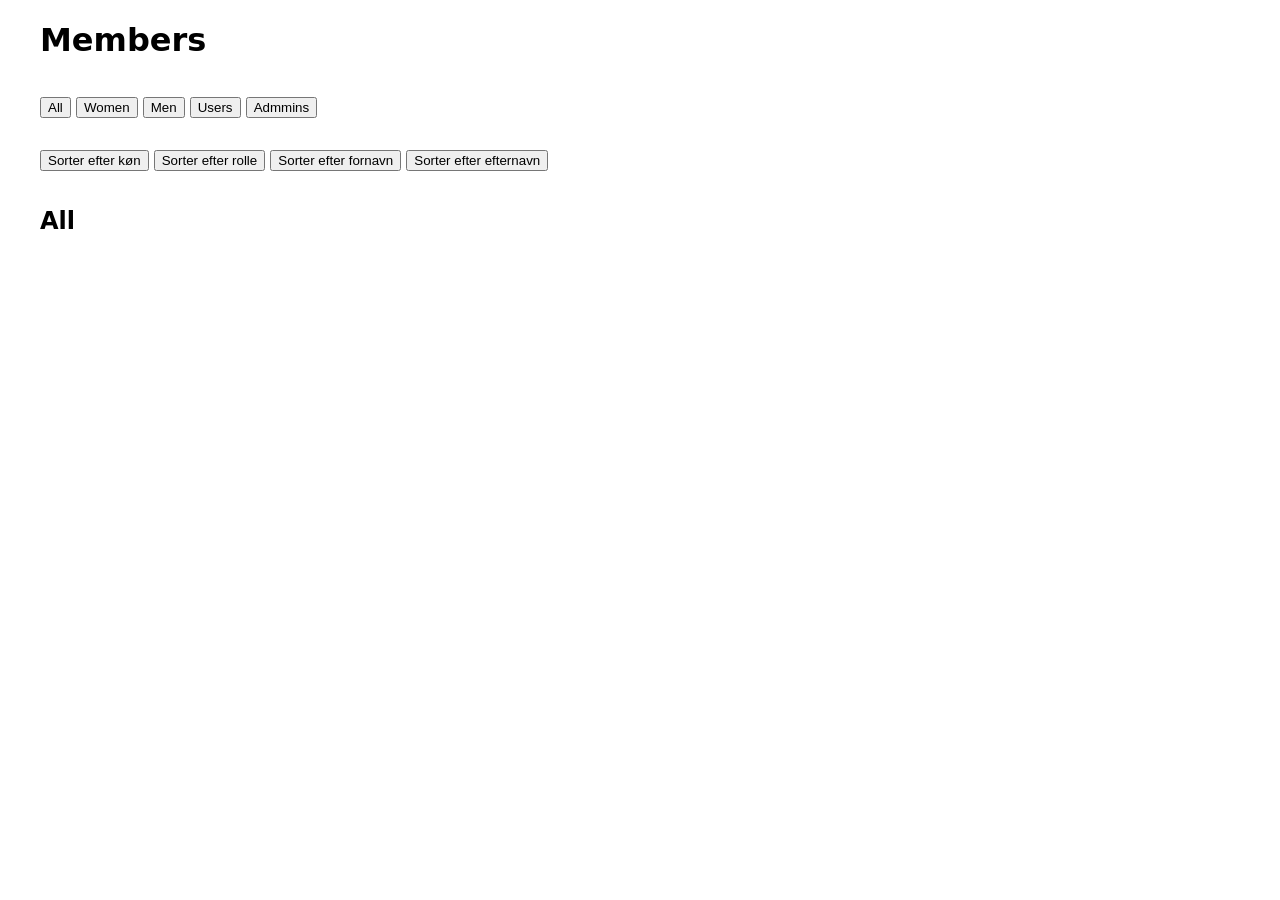
==== js/generate_thumbs.html @ da1ab3eb "add header" ====
<!DOCTYPE html>
<html lang="en">

<head>
    <meta charset="UTF-8">
    <meta name="viewport" content="width=device-width, initial-scale=1.0">
    <title>T</title>
    <style>
        body {
            font-family: system-ui, -apple-system, BlinkMacSystemFont, 'Segoe UI', Roboto, Oxygen, Ubuntu, Cantarell, 'Open Sans', 'Helvetica Neue', sans-serif;
            max-width: 1200px;
            margin: auto;
        }

        h2 {
            text-transform: capitalize;
        }

        form {
            padding: 1rem;
        }

        main {
            display: grid;
            grid-template-columns: repeat(auto-fill, minmax(350px, 1fr));
            gap: 1rem;
            max-width: 1200px;
            margin: auto;

            a {
                text-decoration: none;
                color: inherit;
                display: flex;
                flex-direction: column;
            }
        }

        article {
            background-color: #ded;
            border-radius: 5rem 0;

            img {
                float: left;
                margin-right: 1rem;
                filter: grayscale(.8);
            }
        }

        article:hover {
            filter: drop-shadow(grey 3px 3px 8px);
            translate: -3px;

            img {
                filter: grayscale(0);
            }
        }

        article:active {
            translate: 0px;
            filter: drop-shadow(0px 0px 0px);

        }

        nav {
            padding: 1rem 0;
        }

        .male {
            background-color: #dee;
        }
    </style>
</head>

<body>
    <h1>Members</h1>
    <nav id="filter-nav">
        <button data-all="all">All</button>
        <button data-gender="female">Women</button>
        <button data-gender="male">Men</button>
        <button data-role="user">Users</button>
        <button data-role="admin">Admmins</button>
    </nav>
    <nav id="sort-nav">
        <button data-sort="gender">Sorter efter køn</button>
        <button data-sort="role">Sorter efter rolle</button>
        <button data-sort="firstName">Sorter efter fornavn</button>
        <button data-sort="lastName">Sorter efter efternavn</button>
    </nav>
    <h2>All</h2>
    <main>
    </main>
    <script>
        window.addEventListener("load", hentData);
        document.querySelectorAll("#filter-nav button").forEach(knap => knap.addEventListener("click", filtrer));
        document.querySelectorAll("#sort-nav button").forEach(knap => knap.addEventListener("click", sorter));

        const endpoint = "https://dummyjson.com/users";
        const filterHeader = document.querySelector("h2");

        let allData, filtreretData, filter = "all";

        function hentData() {
            fetch(endpoint)
                .then(res => res.json())
                .then(data => {
                    visListe(data.users);
                    allData = data;
                    filtreretData = data.users;
                });
        }

        function visListe(data) {
            const markup = data.map((user) => (
                `<a href="profile.html?id=${user.id}"><article class="${user.gender}">
                    <img src="https://randomuser.me/api/portraits/${user.gender == "female" ? "women" : "men"}/${user.id}.jpg" alt="profile image">
                    <h2>${user.firstName} ${user.lastName}</h2>
                    <p>${user.phone}</p>
                    <p>${user.role}</p>
                    </article></a>`
            )).join('');
            document.querySelector("main").innerHTML = markup;
            //filtreretData = allData.users;
        }

        function filtrer() {
            if (this.dataset.gender) {
                filter = this.dataset.gender;
                filtreretData = allData.users.filter(elm => elm.gender == filter);
            } else if (this.dataset.role) {
                filter = this.dataset.role;
                filtreretData = allData.users.filter(elm => elm.role == filter);
            } else {
                filter = "all";
                filtreretData = allData.users;
            }
            filterHeader.textContent = filter;
            visListe(filtreretData);
        }

        function sorter() {
            if (this.dataset.sort == "gender") {
                sortetData = filtreretData.toSorted((a, b) => a.gender.localeCompare(b.gender));
                filterHeader.textContent = filter + " sorted by " + this.dataset.sort;
            } else if (this.dataset.sort == "role") {
                sortetData = filtreretData.toSorted((a, b) => a.role.localeCompare(b.role));
                filterHeader.textContent = filter + " sorted by " + this.dataset.sort;
            } else if (this.dataset.sort == "firstName") {
                sortetData = filtreretData.toSorted((a, b) => a.firstName.localeCompare(b.firstName));
                filterHeader.textContent = filter + " sorted by " + this.dataset.sort;
            } else if (this.dataset.sort == "lastName") {
                sortetData = filtreretData.toSorted((a, b) => a.lastName.localeCompare(b.lastName));
                filterHeader.textContent = filter + " sorted by " + this.dataset.sort;
            }
            visListe(sortetData);
        }
    </script>
</body>

</html>
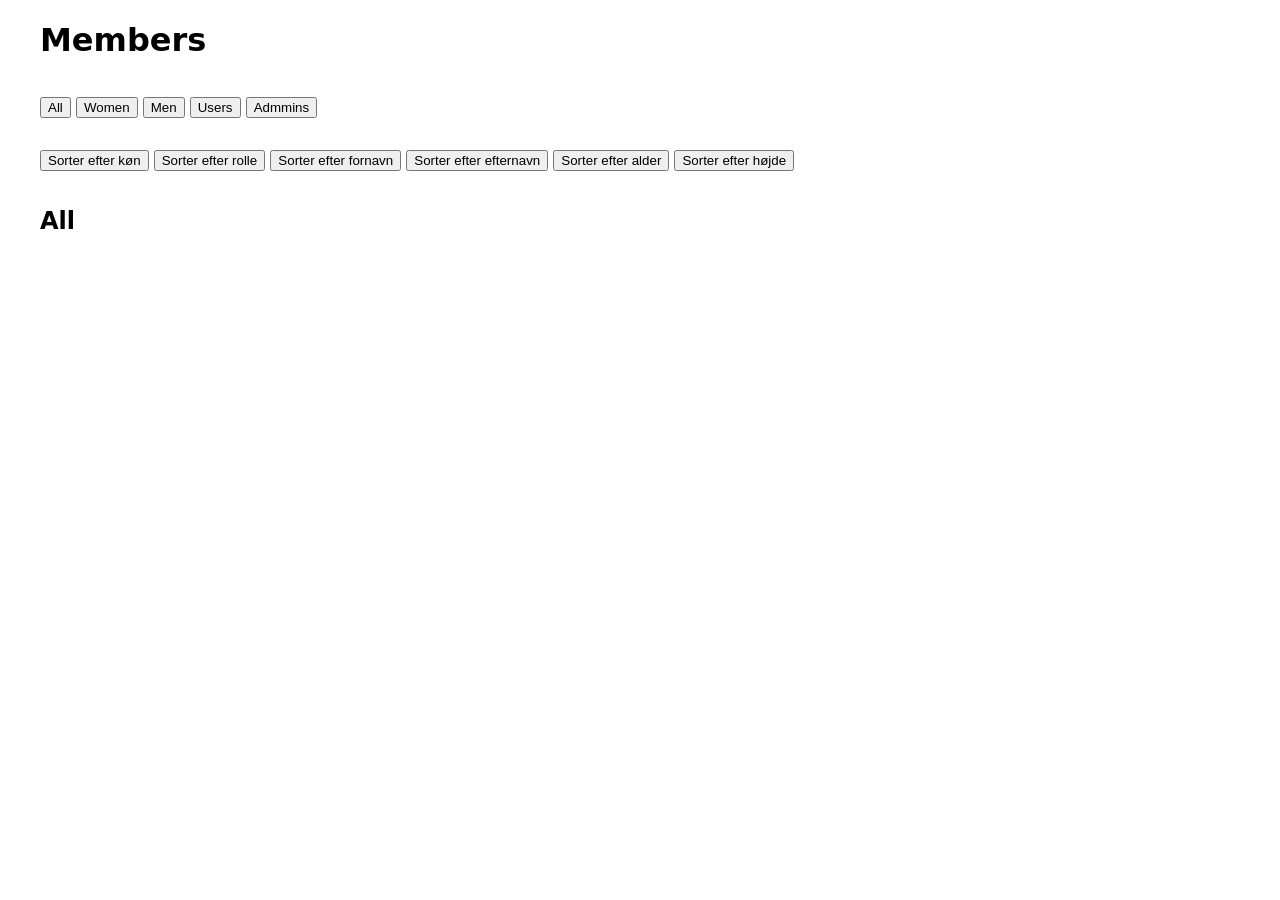
==== commit c959d2ed: "add criterias" ====
--- a/js/generate_thumbs.html
+++ b/js/generate_thumbs.html
@@ -37,22 +37,19 @@
 
         article {
             background-color: #ded;
-            border-radius: 5rem 0;
+            border-radius: 4rem 0;
 
             img {
                 float: left;
                 margin-right: 1rem;
-                filter: grayscale(.8);
+                border-radius: 4rem 0;
+                height: 100%;
             }
         }
 
         article:hover {
             filter: drop-shadow(grey 3px 3px 8px);
             translate: -3px;
-
-            img {
-                filter: grayscale(0);
-            }
         }
 
         article:active {
@@ -85,6 +82,8 @@
         <button data-sort="role">Sorter efter rolle</button>
         <button data-sort="firstName">Sorter efter fornavn</button>
         <button data-sort="lastName">Sorter efter efternavn</button>
+        <button data-sort="age">Sorter efter alder</button>
+        <button data-sort="height">Sorter efter højde</button>
     </nav>
     <h2>All</h2>
     <main>
@@ -103,9 +102,10 @@
             fetch(endpoint)
                 .then(res => res.json())
                 .then(data => {
-                    visListe(data.users);
+                    console.log(data.users[0]);
                     allData = data;
                     filtreretData = data.users;
+                    visListe(data.users);
                 });
         }
 
@@ -114,12 +114,11 @@
                 `<a href="profile.html?id=${user.id}"><article class="${user.gender}">
                     <img src="https://randomuser.me/api/portraits/${user.gender == "female" ? "women" : "men"}/${user.id}.jpg" alt="profile image">
                     <h2>${user.firstName} ${user.lastName}</h2>
-                    <p>${user.phone}</p>
                     <p>${user.role}</p>
+                    <p>${user.age}y ${user.height}cm</p>
                     </article></a>`
             )).join('');
             document.querySelector("main").innerHTML = markup;
-            //filtreretData = allData.users;
         }
 
         function filtrer() {
@@ -138,20 +137,14 @@
         }
 
         function sorter() {
-            if (this.dataset.sort == "gender") {
-                sortetData = filtreretData.toSorted((a, b) => a.gender.localeCompare(b.gender));
-                filterHeader.textContent = filter + " sorted by " + this.dataset.sort;
-            } else if (this.dataset.sort == "role") {
-                sortetData = filtreretData.toSorted((a, b) => a.role.localeCompare(b.role));
-                filterHeader.textContent = filter + " sorted by " + this.dataset.sort;
-            } else if (this.dataset.sort == "firstName") {
-                sortetData = filtreretData.toSorted((a, b) => a.firstName.localeCompare(b.firstName));
-                filterHeader.textContent = filter + " sorted by " + this.dataset.sort;
-            } else if (this.dataset.sort == "lastName") {
-                sortetData = filtreretData.toSorted((a, b) => a.lastName.localeCompare(b.lastName));
-                filterHeader.textContent = filter + " sorted by " + this.dataset.sort;
+            const criteria = this.dataset.sort;
+            if (criteria === "age" || criteria === "height") {
+                sortedData = filtreretData.toSorted((a, b) => a[criteria] - (b[criteria]));
+            } else {
+                sortedData = filtreretData.toSorted((a, b) => a[criteria].localeCompare(b[criteria]));
             }
-            visListe(sortetData);
+            filterHeader.textContent = filter + " sorted by " + criteria;
+            visListe(sortedData);
         }
     </script>
 </body>
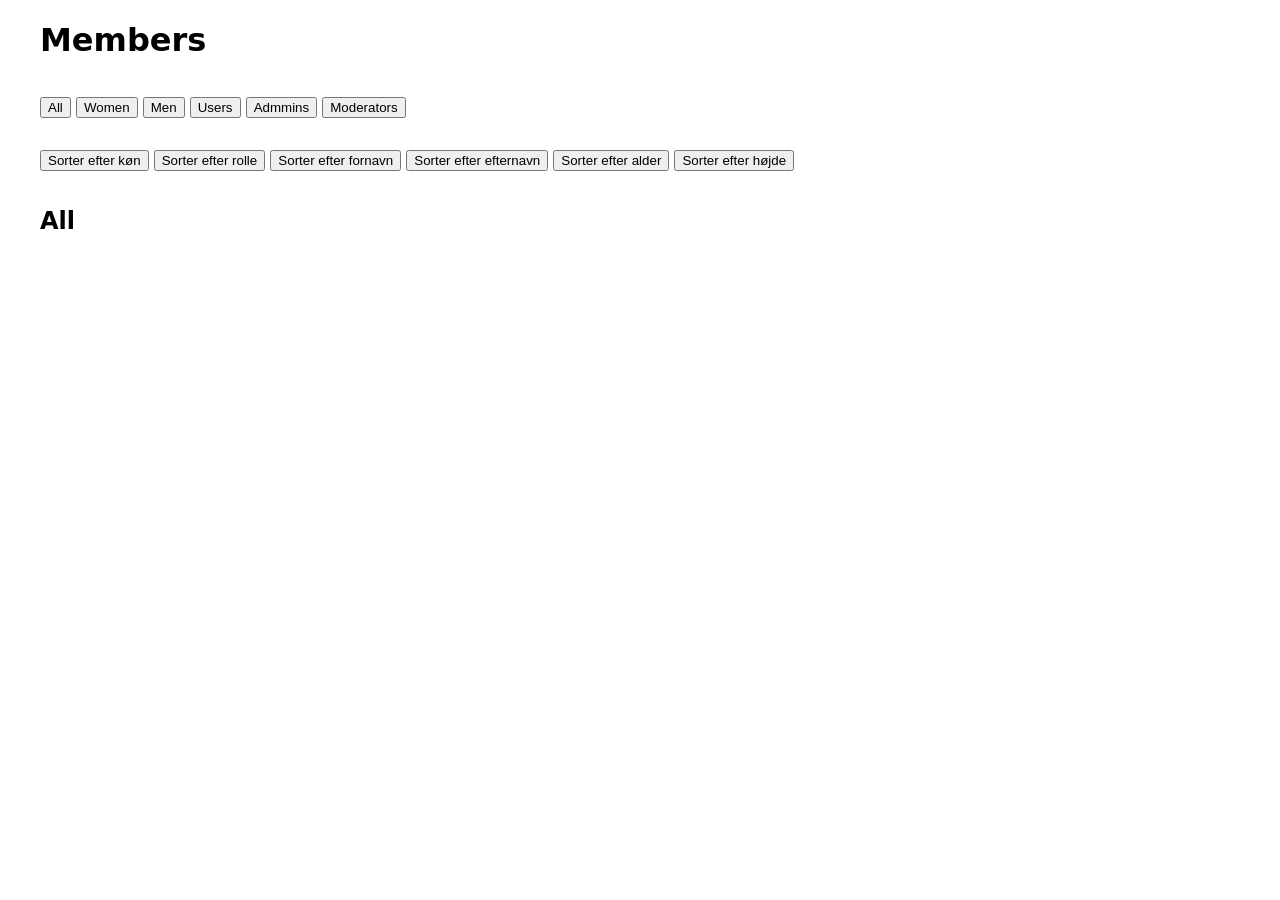
==== commit c23ee4b8: "add css" ====
--- a/js/generate_thumbs.html
+++ b/js/generate_thumbs.html
@@ -36,6 +36,7 @@
         }
 
         article {
+            position: relative;
             background-color: #ded;
             border-radius: 4rem 0;
 
@@ -48,7 +49,7 @@
         }
 
         article:hover {
-            filter: drop-shadow(grey 3px 3px 8px);
+            filter: drop-shadow(grey 3px 3px 8px) sepia(50%);
             translate: -3px;
         }
 
@@ -65,6 +66,14 @@
         .male {
             background-color: #dee;
         }
+
+        .admin {
+            background-color: #dee;
+        }
+
+        .moderator {
+            background-color: #ede;
+        }
     </style>
 </head>
 
@@ -76,6 +85,7 @@
         <button data-gender="male">Men</button>
         <button data-role="user">Users</button>
         <button data-role="admin">Admmins</button>
+        <button data-role="moderator">Moderators</button>
     </nav>
     <nav id="sort-nav">
         <button data-sort="gender">Sorter efter køn</button>
@@ -111,10 +121,11 @@
 
         function visListe(data) {
             const markup = data.map((user) => (
-                `<a href="profile.html?id=${user.id}"><article class="${user.gender}">
+                `<a href="profile.html?id=${user.id}">
+                    <article class="${user.role}">
                     <img src="https://randomuser.me/api/portraits/${user.gender == "female" ? "women" : "men"}/${user.id}.jpg" alt="profile image">
                     <h2>${user.firstName} ${user.lastName}</h2>
-                    <p>${user.role}</p>
+                    <p>${user.role} (${user.gender})</p>
                     <p>${user.age}y ${user.height}cm</p>
                     </article></a>`
             )).join('');
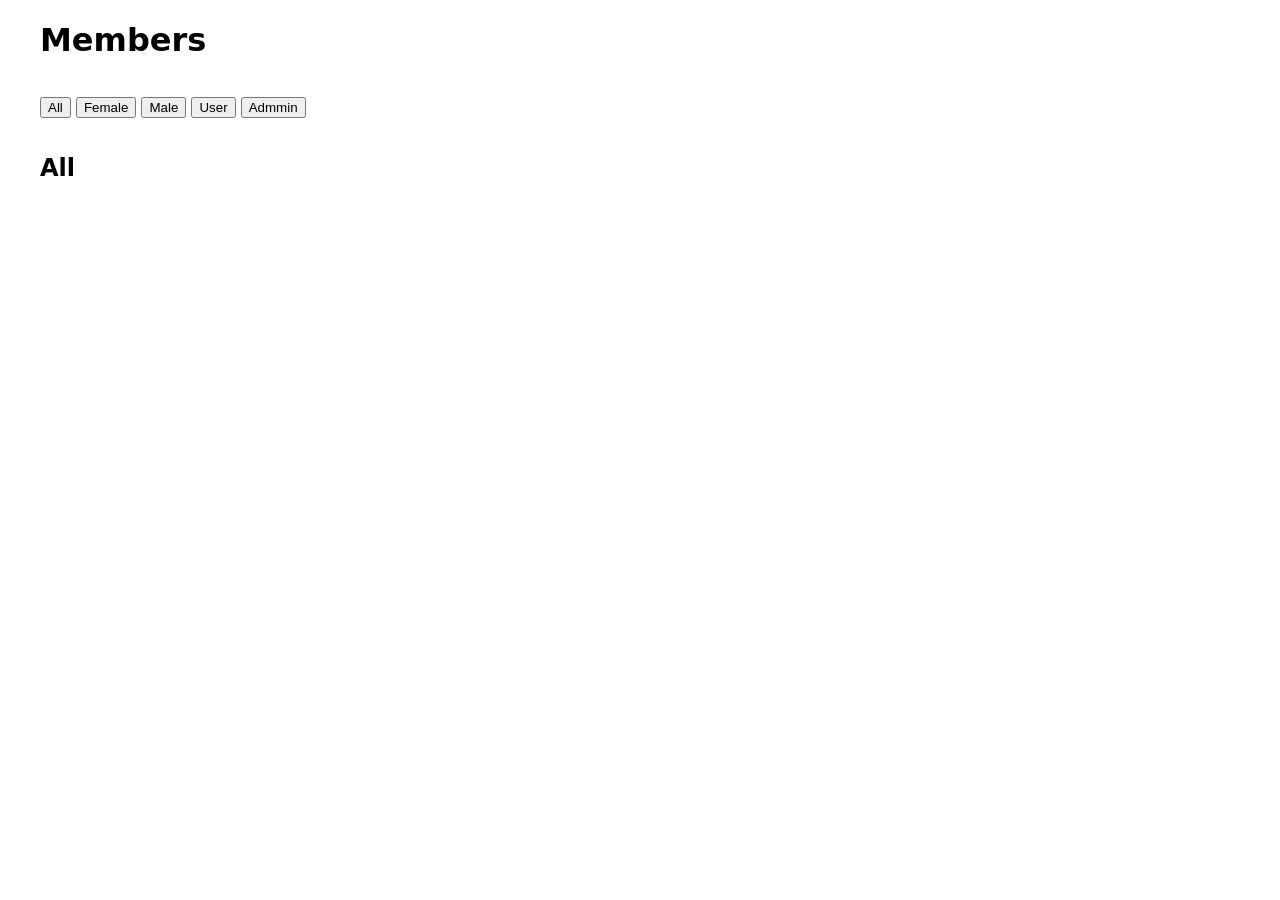
==== commit f87d768e: "flyt visListe" ====
--- a/js/generate_thumbs.html
+++ b/js/generate_thumbs.html
@@ -10,10 +10,6 @@
             font-family: system-ui, -apple-system, BlinkMacSystemFont, 'Segoe UI', Roboto, Oxygen, Ubuntu, Cantarell, 'Open Sans', 'Helvetica Neue', sans-serif;
             max-width: 1200px;
             margin: auto;
-        }
-
-        h2 {
-            text-transform: capitalize;
         }
 
         form {
@@ -36,21 +32,23 @@
         }
 
         article {
-            position: relative;
             background-color: #ded;
-            border-radius: 4rem 0;
+            border-radius: 5rem 0;
 
             img {
                 float: left;
                 margin-right: 1rem;
-                border-radius: 4rem 0;
-                height: 100%;
+                filter: grayscale(.8);
             }
         }
 
         article:hover {
-            filter: drop-shadow(grey 3px 3px 8px) sepia(50%);
+            filter: drop-shadow(grey 3px 3px 8px);
             translate: -3px;
+
+            img {
+                filter: grayscale(0);
+            }
         }
 
         article:active {
@@ -66,96 +64,57 @@
         .male {
             background-color: #dee;
         }
-
-        .admin {
-            background-color: #dee;
-        }
-
-        .moderator {
-            background-color: #ede;
-        }
     </style>
 </head>
 
 <body>
     <h1>Members</h1>
-    <nav id="filter-nav">
+    <nav>
         <button data-all="all">All</button>
-        <button data-gender="female">Women</button>
-        <button data-gender="male">Men</button>
-        <button data-role="user">Users</button>
-        <button data-role="admin">Admmins</button>
-        <button data-role="moderator">Moderators</button>
-    </nav>
-    <nav id="sort-nav">
-        <button data-sort="gender">Sorter efter køn</button>
-        <button data-sort="role">Sorter efter rolle</button>
-        <button data-sort="firstName">Sorter efter fornavn</button>
-        <button data-sort="lastName">Sorter efter efternavn</button>
-        <button data-sort="age">Sorter efter alder</button>
-        <button data-sort="height">Sorter efter højde</button>
+        <button data-gender="female">Female</button>
+        <button data-gender="male">Male</button>
+        <button data-role="user">User</button>
+        <button data-role="admin">Admmin</button>
     </nav>
     <h2>All</h2>
     <main>
     </main>
     <script>
         window.addEventListener("load", hentData);
-        document.querySelectorAll("#filter-nav button").forEach(knap => knap.addEventListener("click", filtrer));
-        document.querySelectorAll("#sort-nav button").forEach(knap => knap.addEventListener("click", sorter));
+        document.querySelectorAll("button").forEach(knap => knap.addEventListener("click", filtrer));
 
         const endpoint = "https://dummyjson.com/users";
         const filterHeader = document.querySelector("h2");
 
-        let allData, filtreretData, filter = "all";
+        let allData, filtreretData;
 
         function hentData() {
-            fetch(endpoint)
-                .then(res => res.json())
-                .then(data => {
-                    console.log(data.users[0]);
-                    allData = data;
-                    filtreretData = data.users;
-                    visListe(data.users);
-                });
+            fetch(endpoint).then(res => res.json()).then(data => allData = data).then(data => visListe(data.users));
         }
 
         function visListe(data) {
-            const markup = data.map((user) => (
-                `<a href="profile.html?id=${user.id}">
-                    <article class="${user.role}">
-                    <img src="https://randomuser.me/api/portraits/${user.gender == "female" ? "women" : "men"}/${user.id}.jpg" alt="profile image">
-                    <h2>${user.firstName} ${user.lastName}</h2>
-                    <p>${user.role} (${user.gender})</p>
-                    <p>${user.age}y ${user.height}cm</p>
-                    </article></a>`
+            const markup = data.map((user, i) => (
+                `<a href="profile.html?id=${user.id}"><article class="${user.gender}">
+                <img src="https://randomuser.me/api/portraits/${user.gender == "female" ? "women" : "men"}/${user.id}.jpg" alt="profile image">
+                <h2>${user.firstName} ${user.lastName}</h2>
+                <p>${user.phone}</p>
+            </article></a>`
             )).join('');
             document.querySelector("main").innerHTML = markup;
         }
 
         function filtrer() {
             if (this.dataset.gender) {
-                filter = this.dataset.gender;
-                filtreretData = allData.users.filter(elm => elm.gender == filter);
+                filtreretData = allData.users.filter(elm => elm.gender == this.dataset.gender);
+                filterHeader.textContent = this.dataset.gender;
             } else if (this.dataset.role) {
-                filter = this.dataset.role;
-                filtreretData = allData.users.filter(elm => elm.role == filter);
+                filtreretData = allData.users.filter(elm => elm.role == this.dataset.role);
+                filterHeader.textContent = this.dataset.role;
             } else {
-                filter = "all";
-                filtreretData = allData.users;
+                filtreretData = allData;
+                filterHeader.textContent = "All";
             }
-            filterHeader.textContent = filter;
             visListe(filtreretData);
-        }
-
-        function sorter() {
-            const criteria = this.dataset.sort;
-            if (criteria === "age" || criteria === "height") {
-                sortedData = filtreretData.toSorted((a, b) => a[criteria] - (b[criteria]));
-            } else {
-                sortedData = filtreretData.toSorted((a, b) => a[criteria].localeCompare(b[criteria]));
-            }
-            filterHeader.textContent = filter + " sorted by " + criteria;
-            visListe(sortedData);
         }
     </script>
 </body>
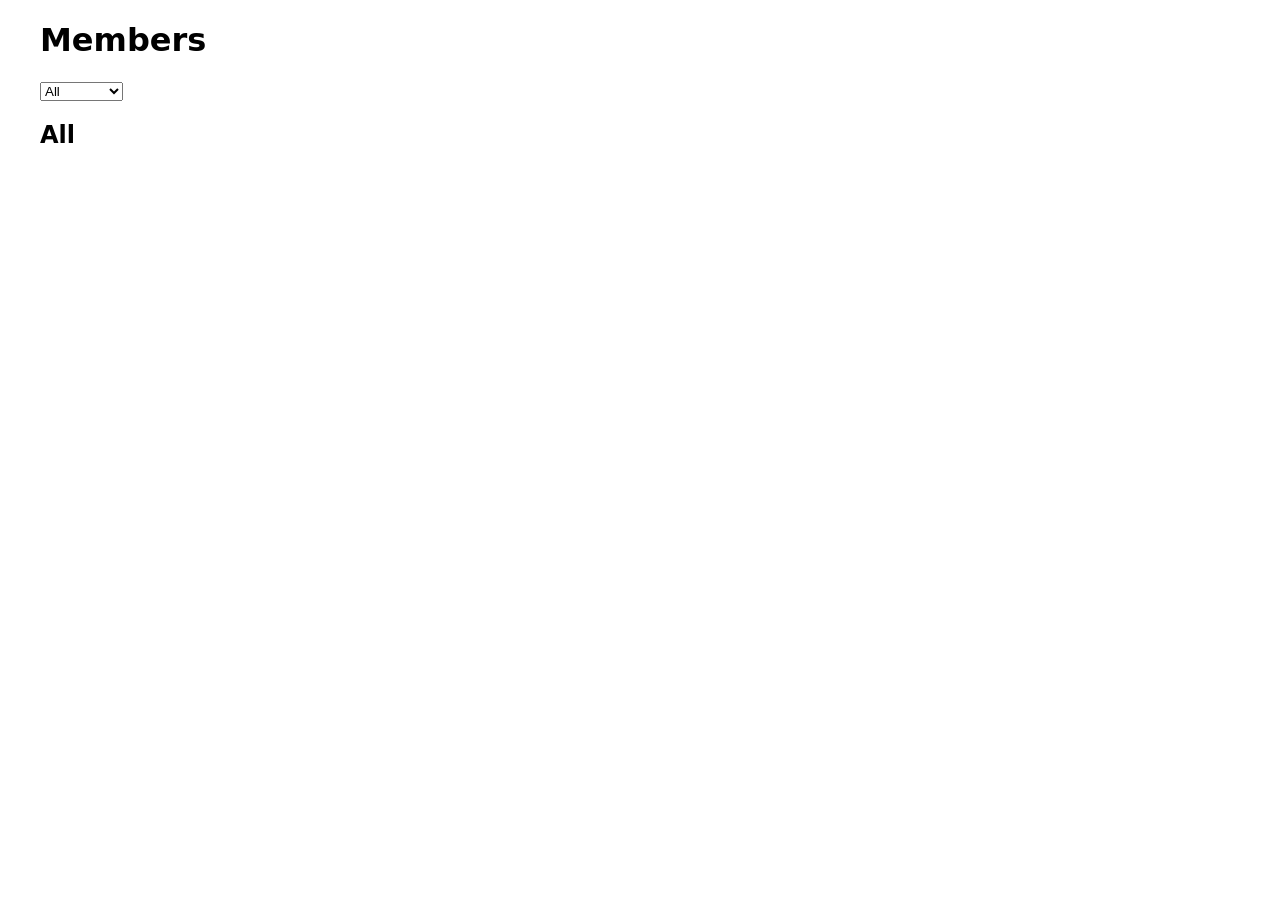
==== commit 39bff060: "add select elm." ====
--- a/js/generate_thumbs.html
+++ b/js/generate_thumbs.html
@@ -69,19 +69,20 @@
 
 <body>
     <h1>Members</h1>
-    <nav>
-        <button data-all="all">All</button>
-        <button data-gender="female">Female</button>
-        <button data-gender="male">Male</button>
-        <button data-role="user">User</button>
-        <button data-role="admin">Admmin</button>
-    </nav>
+    <select>
+        <option value="all">All</option>
+        <option value="female">Female</option>
+        <option value="male">Male</option>
+        <option value="user">User</option>
+        <option value="moderator">Moderator</option>
+        <option value="admin">Admmin</option>
+    </select>
     <h2>All</h2>
     <main>
     </main>
     <script>
         window.addEventListener("load", hentData);
-        document.querySelectorAll("button").forEach(knap => knap.addEventListener("click", filtrer));
+        document.querySelector("select").addEventListener("change", filtrer)
 
         const endpoint = "https://dummyjson.com/users";
         const filterHeader = document.querySelector("h2");
@@ -103,16 +104,25 @@
             document.querySelector("main").innerHTML = markup;
         }
 
-        function filtrer() {
-            if (this.dataset.gender) {
-                filtreretData = allData.users.filter(elm => elm.gender == this.dataset.gender);
-                filterHeader.textContent = this.dataset.gender;
-            } else if (this.dataset.role) {
-                filtreretData = allData.users.filter(elm => elm.role == this.dataset.role);
-                filterHeader.textContent = this.dataset.role;
-            } else {
-                filtreretData = allData;
+        function filtrer(e) {
+            if (e.target.value == "all") {
+                filtreretData = allData.users;
                 filterHeader.textContent = "All";
+            } else if (e.target.value == "female") {
+                filtreretData = allData.users.filter(elm => elm.gender == "female");
+                filterHeader.textContent = "Female";
+            } else if (e.target.value == "male") {
+                filtreretData = allData.users.filter(elm => elm.gender == "male");
+                filterHeader.textContent = "Male";
+            } else if (e.target.value == "user") {
+                filtreretData = allData.users.filter(elm => elm.role == "user");
+                filterHeader.textContent = "User";
+            } else if (e.target.value == "admin") {
+                filtreretData = allData.users.filter(elm => elm.role == "admin");
+                filterHeader.textContent = "Admin";
+            } else if (e.target.value == "moderator") {
+                filtreretData = allData.users.filter(elm => elm.role == "moderator");
+                filterHeader.textContent = "moderator";
             }
             visListe(filtreretData);
         }
